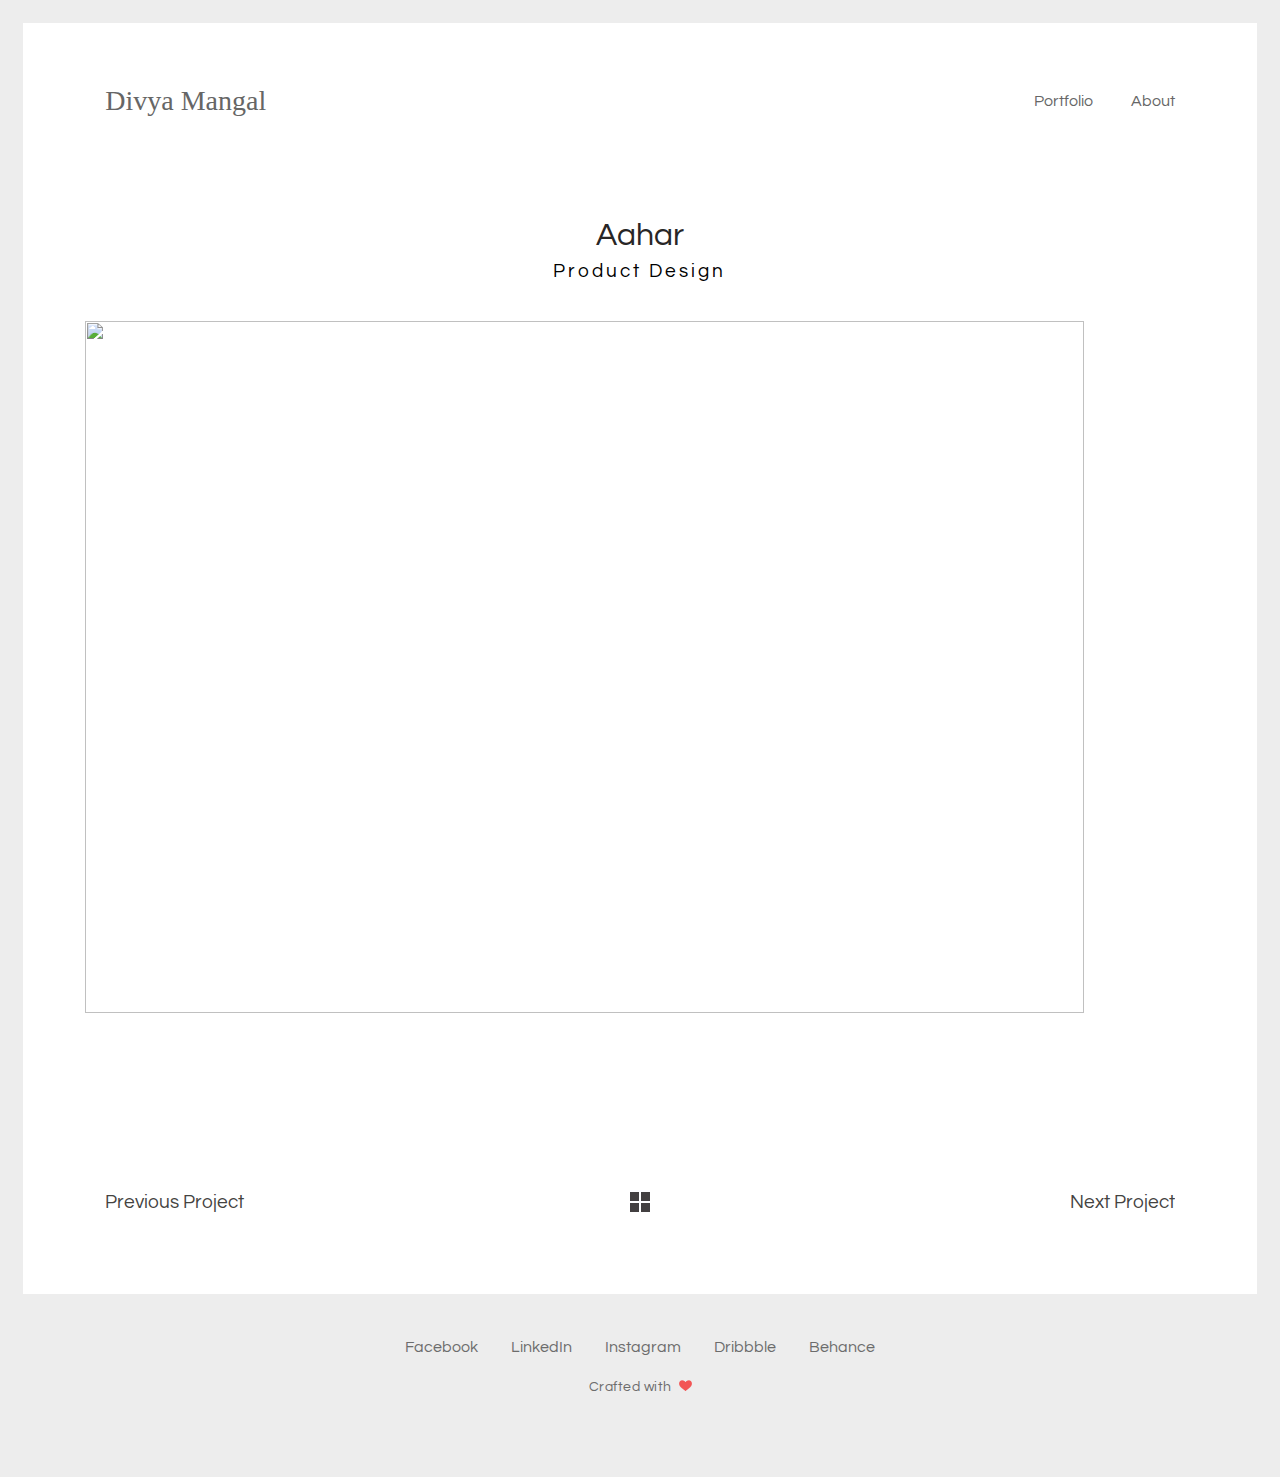
==== code/Aahar.html @ d08e13f4 "Initial commit" ====
<html>
    <head>
        <link rel="stylesheet" href="Aahar.css">
        <link href="https://fonts.googleapis.com/css?family=Caveat|Questrial" rel="stylesheet">
        <script src="https://ajax.googleapis.com/ajax/libs/jquery/3.2.1/jquery.min.js"></script>
        <title> Aahar</title>
   <body>
       <div class="wrapper">
	   <div class="head">
           <table>
               <col width="85%">
               <col width="7.5%">
               <col width="7.5%">
            <tr>
                <td><a href="../index.html" style="font-family: 'Avenir Next'; font-size: 28px;">Divya Mangal</a></td>
                <td style=" text-align: right;"><a href="../index.html">Portfolio</a>
                <td style="text-align: right;"><a href="about.html">About</a></td>
            </tr>
            </table>
        </div>
        
        <div class="one">
			<p class="title">Aahar</p>
			<p class="sub-title">Product Design </p>
		</div>
         </div>  
		<img src="../pics/Aahar portfolio.png" style="display: block; width: 90%; margin-top: 40px; margin-bottom: 20px; margin-left: 5%">
       <div class="wrapper">
				
		<!--		<p class="text" id="top"><span>Intro</span><br> In December 2016, Design Studio was entrusted with the task of Creative management for Cognizance, the annual Technical Festival of IIT Roorkee. I was given the position of responsibilty of Co-Convener (Design) for the festival which meant to lead the creative team and coordinate with the administrative,promotion and sponsorship team.</p>

				
			     
            <p class="text"><span>About</span><br><a href="https://www.facebook.com/cogni.iitr/" style="display: inline; color: #3b5998;">Cognizance</a> is the second largest technical festival in Asia and has a budget 1.25 crore rupees. It involves more than 150 events, workshops, exhibitions and live shows for around 3000 participants from all around the country. It also has 179k+ followers on social media.<br>I already had two years of experience in working in the Cognizance design team, so I knew that the team comprised of a co-convener(final year student), 3-4 managers(pre-final year students), 4-5 executives(sophomores) and 4-5 members(freshers). But this time, the team for this edition was much smaller. I started with only two executives and zero managers. Thus it was important to have a well thought out plan to proceed upon.  <br>We decided to build a design philosophy around the theme for the festival - “EUREKA 2.0”. This process involved days of brainstorming and research. </p>
       <p class="text">We started by designing the COGNIZANCE brochure. It was an extensive process and we did a lot of iterations. After countless hours of research, browsing hundreds of websites 
            looking for inspiration, brainstorming, scrapping ideas and dreaming new ones, we were finally able to come 
            up with a design philosophy that we were happy to go ahead with. You can view the complete design of the brochure
           <a href="https://www.behance.net/gallery/48768335/Brochure-Design-Cognizance-2017" target="_blank" style="display: inline; color: #1769ff;">here</a>.
            </p>
           <a href="https://www.behance.net/gallery/48768335/Brochure-Design-Cognizance-2017" target="_blank"><img class="five" src="brochure.png"></a>
           
			<p class="text">As we were a team of only three. Slowly, we started picking up pace. We were thinking both quicker and better. As soon as we finished working on developing a design language, we discussed all the deliverables with the promotion and marketing team of
                cognizance and penned down the smallest thing possible that we needed to design and that too with the deadlines. The white 
                board we used did not have an inch left to write anything else after we were done with listing the deliverables.<br>
                We realized pretty quickly that if we were to even hope of finishing our work on time, we needed more hands on board and my 
                experience of 2 years with cognizance had taught me the shortcomings that we had in the past and also the way to pull those off. 
                So we planned our recruitment process and around the end of January, after shortlisting candidates through written tests and then 
                interviewing the shortlisted candidates, we recruited 10 juniors to be a part of the design team. The new recruits, although 
                possessing a good design sense, still had a lot to learn. </p>
			
           <p class="text">Teaching can often get very grueling. That is where grit and passion come into the picture. We explained each of them the design language that we developed and tried to inculcate the basic principles of design by making them go through design references that were essential in making them work efficiently. New recruits were given the job of designing events’ posters and other marketing collaterals were being taken care of by me and the two designers whom I started with.<br>

            These are some of the posters for events that see more participation.
           </p>            
            
           <div class="posters" style="max-width:100%">
              <img src="posters1.png" style="width:30%">
              <img class="mySlides" src="posters2.png" style="width:30%">
              <img class="mySlides" src="posters3.png" style="width:30%">
           </div>
           <div class="posters2" style="max-width:100%">
              <img src="posters4.png" style="width:30%">
              <img class="mySlides" src="posters5.png" style="width:30%">
              <img class="mySlides" src="posters6.png" style="width:30%">
           </div>
   
           
          <p class="text"> We were right on track and the new recruits proved their metal as the fest days came closer. 5 weeks before the fest I met with the promotion and marketing team again and revised the deliverables as the new sponsors came in and some events were canceled. Then the job of designing flexes and banners was started.<br>We used themes for flexes of different categories like image manipulation for robotics based events and flat graphics for theme events.</p>
           
              <div class="flex" style="max-width:100%">
              <img src="flex1.png"  style="width:45%">
                  <img src="flex2.png" class="myslide" style="width:45%"></div>
              <div class="flex" style="max-width:100%">
                  <img src="flex3.png" style="width:45%">
              <img src="flex4.png" class="myslide" style="width:45%">
              
           </div>
            
          
            
            <p class="text">Designing for Cognizance also involved various creatives like advertisements, bags, T-shirts and ID cards.</p>
            <p class="text">
                While learning something new, failure is your best friend. It is the only way we can learn to do better. Often when we thought we were through with a design, it would get scrapped and we’d have to start all over again. Sometimes, the event for which we had spent days designing posters and flexes got canceled.

            </p>
           
           <p class="text"><span>Conclusion</span><br>
               It was in March, just a couple of days before the fest, that we finished our project. First time in my three years of experience, we were the only design team to finish the job early. <br>The first that I learned fronm this job was that your team will only follow you when they realize that you are also making sacrifices with them.<br>The Second thing that I realised was that in the end it is always about the people you worked with. It was because of the contribution made by <a class="name" href="">Anchit</a> and <a class="name" href="">Jayant</a>, the two pillars of the team with whom I started this project, we succeded.<br>
               The days of the fest were some of the best ones so far. 
                Roaming around with no care in the world, getting pictures clicked with our designs and eating amazing things all day long! Working for Cognizance has made me better both as a designer and as a manager but most importantly, it has given me many amazing memories.</p>
           <img src="2.png" style="width:75% ; display: block; margin: 45px auto;">
           <img src="1.jpg" style="width:75% ; display: block; margin: auto;">
           
           -->
           
           <div class="lowernav">
             <table>
                 <col width="15%">
                 <col width="35%">
                 <col width="0">
                 <col width="40%">
                 <col width="10%">
               <tr>
                 <td><a href="sprint.html">Previous Project</a></td><td></td>
                 <td style="margin: auto;"><a href="../index.html"><img src="../pics/nav icon-01.png"></a></td><td></td>
                <td style="text-align: right;"><a href="Order with Rx.html">Next Project</a></td>   
                 </tr>
               
               </table>
        
           
           </div>
       
       </div> 
       
         
       
       
       
       
       
       <div class="footer">
            <ul>
               <li class="fb"> <a href="https://www.facebook.com/divyamangal45" target="_blank"> Facebook </a> </li>
                <li class="li"> <a href="https://www.linkedin.com/in/divya-mangal-517a87133/" target="_blank"> LinkedIn </a> </li>
                <li class="in"> <a href="https://www.instagram.com/creativity.ai/?hl=en" target="_blank">Instagram</a> </li>
                <li class="dr"> <a href="https://dribbble.com/Divyamangal" target="_blank">Dribbble</a> </li>
                <li class="be"> <a href="https://www.behance.net/divyamanga1660" target="_blank">Behance</a> </li>
            </ul>
            <p>Crafted with</p><img src="../pics/heart-01.png" style="width: 13px; margin-left:7px;">
    </div>
           
           
           
    
      
    </body>
    
    
    
    </head>
</html>
---- code/Aahar.css ----
body{
    border: 23px solid #ededed;
    margin: 0;
     position: relative;
}
.wrapper{
    width: 87%;
    margin: auto;
    font-family: 'Questrial', sans-serif;
}

table{
    width: 100%;
    margin-top: 60px;
}

table tr td{
    font-size: 16px;
    padding: 0;
    
}
.head table td a{
    display: block;
    text-decoration: none;
    color: #666;
    font-weight: 500;
    opacity: 1;
}

.head table td a:hover{
    display: block;
    text-decoration: none;
   
    font-weight: 500;
    opacity: .81;}

a{
    display: block;
    text-decoration: none;
    color: #242321;
}
.name{
    display: inline;
    color: #0077B5;
}
.one { padding-top:0px;}

.title {font-size:2em; text-align:center; margin-top: 100px; margin-bottom:-10; color: #282626;}

.sub-title {font-size:1.2em; text-align:center; letter-spacing: 3px;}
.text {letter-spacing: .5px; font-size:16; line-height:1.7; margin: 24px auto;}

span {letter-spacing: .6px; font-size:18; font-weight: 500; color: #242321; font-weight: 600; opacity: .85;}

.three {margin-top: 30px;}

#top{
    margin-top: 30px;
    width: 100%;
    margin-left: 0;
}

.five{
    width: 100%;
    margin: 10px auto 50px auto;
    display: block;
    
}

.seven{
    width: 85%;
    margin: 10px auto 50px auto;
    display: block;
    
}

.posters{
    margin: auto;
    display: block;
}

.posters2{
    margin-top: 35px;
}

.mySlides{
    margin-left: 45px;
}

.flex{
    margin: auto;
    margin-top: 45px;
}
.myslide{
    margin-left: 45px;
}

.ship{
    width: 100%;
    margin: 10px auto 50px auto;
    display: block;
    
}


.lowernav table {
    width: 100%;
    margin-top: 100px;
}

.lowernav table td
{ 
    font-size: 1.2em;
    opacity: .85;
}

.lowernav table td:hover
{ 
    font-size: 1.2em;
    opacity: 1;
}


.footer {
    border-top: 80px solid white;
    background-color: #ededed;
    text-align: center;
    padding-top: 30px;
    padding-bottom: 60px;
    font-size: 16px;
    font-family: 'Questrial', sans-serif;
}

.footer ul{
    margin: 0 auto;
    padding: 0;
    margin-bottom: 10px;
}

.footer ul li{
    display:inline-block;
    margin: 0;
    padding: 15px;
}

.footer a{
    text-decoration: none;
    color: #6c6c6c;
}
.fb a:hover{color: #3b5998;}
.li a:hover{color: #0077B5;}
.in a:hover{color: #fb3958;}
.dr a:hover{color: #ea4c89;}
.be a:hover{color: #1769ff;}
.up a:hover{color: #8c1aff;}

.footer p{
    margin-bottom: 5px;
    color: #6c6c6c;
    font-size: 14px; margin-top: 18px; letter-spacing: .5px; display: inline;}
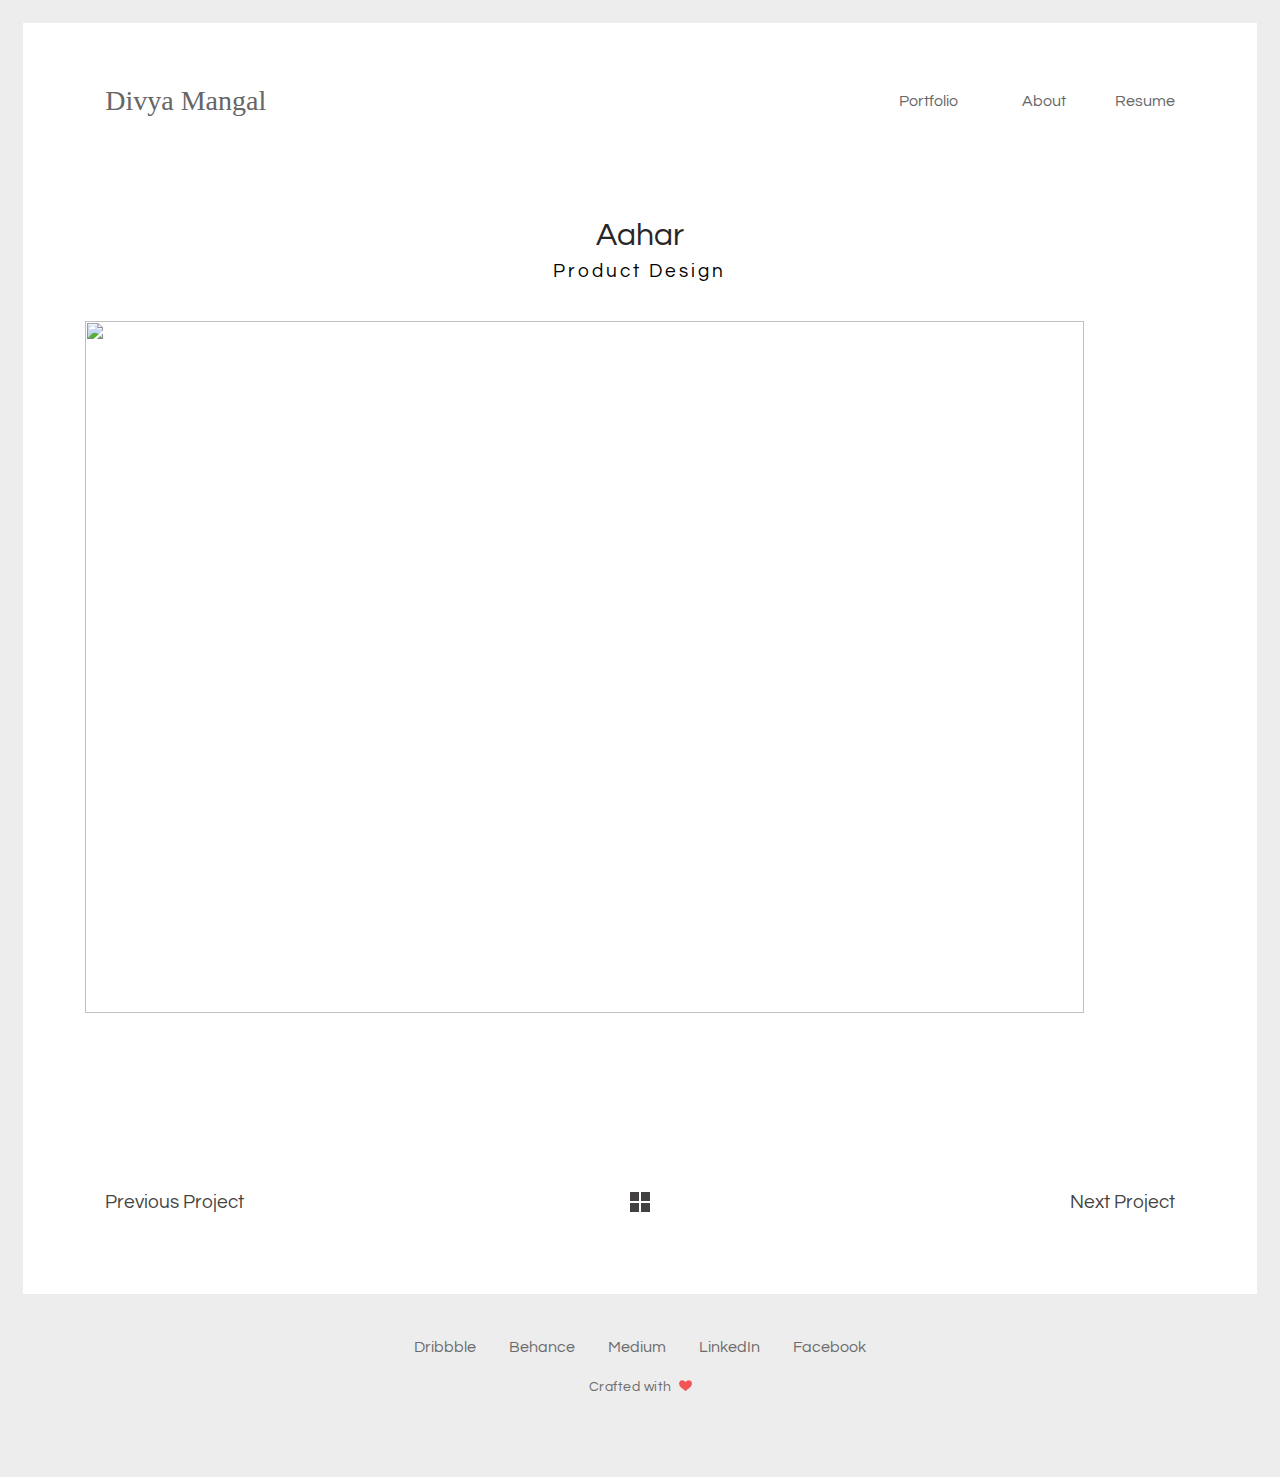
==== commit bf868b1b: "Update Aahar.html" ====
--- a/code/Aahar.html
+++ b/code/Aahar.html
@@ -8,13 +8,15 @@
        <div class="wrapper">
 	   <div class="head">
            <table>
-               <col width="85%">
-               <col width="7.5%">
-               <col width="7.5%">
+               <col width="70%">
+               <col width="10%">
+               <col width="10%">
+		<col width="10%">
             <tr>
-                <td><a href="../index.html" style="font-family: 'Avenir Next'; font-size: 28px;">Divya Mangal</a></td>
-                <td style=" text-align: right;"><a href="../index.html">Portfolio</a>
-                <td style="text-align: right;"><a href="about.html">About</a></td>
+                <td><a href="index.html" style="font-family:  'Avenir Next'; font-size: 28px;">Divya Mangal</a></td>
+                <td style=" text-align: right;"><a href="index.html">Portfolio</a>
+                <td style="text-align: right;"><a href="code/about.html">About</a>
+		<td style="text-align: right;"><a href="pics/Divya Resume.pdf" target="_blank">Resume</a></td>
             </tr>
             </table>
         </div>
@@ -24,7 +26,7 @@
 			<p class="sub-title">Product Design </p>
 		</div>
          </div>  
-		<img src="../pics/Aahar portfolio.png" style="display: block; width: 90%; margin-top: 40px; margin-bottom: 20px; margin-left: 5%">
+		<img src="../pics/Aaharportfolio.png" style="display: block; width: 90%; margin-top: 40px; margin-bottom: 20px; margin-left: 5%">
        <div class="wrapper">
 				
 		<!--		<p class="text" id="top"><span>Intro</span><br> In December 2016, Design Studio was entrusted with the task of Creative management for Cognizance, the annual Technical Festival of IIT Roorkee. I was given the position of responsibilty of Co-Convener (Design) for the festival which meant to lead the creative team and coordinate with the administrative,promotion and sponsorship team.</p>
@@ -121,11 +123,11 @@
        
        <div class="footer">
             <ul>
-               <li class="fb"> <a href="https://www.facebook.com/divyamangal45" target="_blank"> Facebook </a> </li>
-                <li class="li"> <a href="https://www.linkedin.com/in/divya-mangal-517a87133/" target="_blank"> LinkedIn </a> </li>
-                <li class="in"> <a href="https://www.instagram.com/creativity.ai/?hl=en" target="_blank">Instagram</a> </li>
-                <li class="dr"> <a href="https://dribbble.com/Divyamangal" target="_blank">Dribbble</a> </li>
-                <li class="be"> <a href="https://www.behance.net/divyamanga1660" target="_blank">Behance</a> </li>
+               <li class="dr"> <a href="https://dribbble.com/Divyamangal" target="_blank">Dribbble</a> </li>
+		<li class="be"> <a href="https://www.behance.net/divyamanga1660" target="_blank">Behance</a> </li>
+		<li class="in"> <a href="https://medium.com/@divyamangal" target="_blank">Medium</a> </li>
+		<li class="li"> <a href="https://www.linkedin.com/in/divya-mangal-517a87133/" target="_blank"> LinkedIn </a> </li>
+                <li class="fb"> <a href="https://www.facebook.com/divyamangal45" target="_blank"> Facebook </a> </li> 
             </ul>
             <p>Crafted with</p><img src="../pics/heart-01.png" style="width: 13px; margin-left:7px;">
     </div>
@@ -139,4 +141,4 @@
     
     
     </head>
-</html>+</html>
